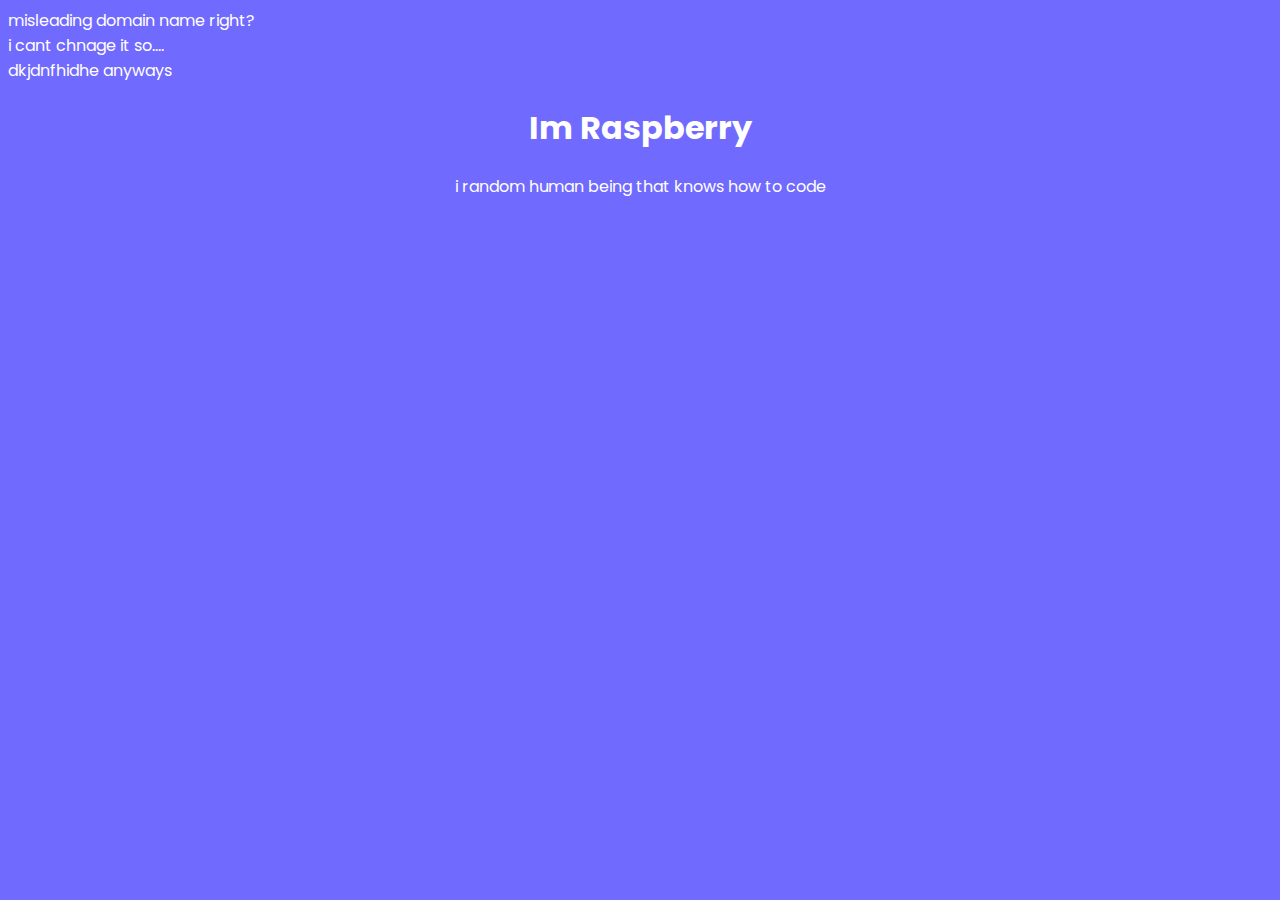
==== index.html @ cc630a7d "" ====
<!DOCTYPE html>
<html lang="en">
    <head>
        <meta charset="UTF-8">
        <title>Raspberry Studio</title>
        <meta name="viewport" content="width=device-width, initial-scale=0.8"/>
        <meta content="Raspberry studio" property="og:title" />
        <meta content="A random human being that do stuffs" property="og:description" />
        <meta content="https://amongbrown.studio/" property="og:url" />
        <!--meta content="https://amongbrown.studio/me.png" property="og:image" /-->
        <meta content="#964B00" data-react-helmet="true" name="theme-color" />
        <link rel="stylesheet" href="style.css">
        <link rel="shortcut icon" href="favicon.ico" type="image/x-icon">
        <script src="script.js"></script>
    </head>
    <body>
        misleading domain name right?<br>
        i cant chnage it so....<br>
        dkjdnfhidhe anyways<br>
        <div  class="centerr">
            <h1>Im Raspberry</h1>
            i random human being that knows how to code
        </div>
    </body> 
</html>
---- style.css ----
@import url('https://fonts.googleapis.com/css2?family=Poppins:wght@400;700&display=swap');

html, body {
    background: #716aff;
    color: white;
    font-family: 'Poppins', sans-serif;
    font-weight: 400;
}
.centerr {
    text-align: center;
}
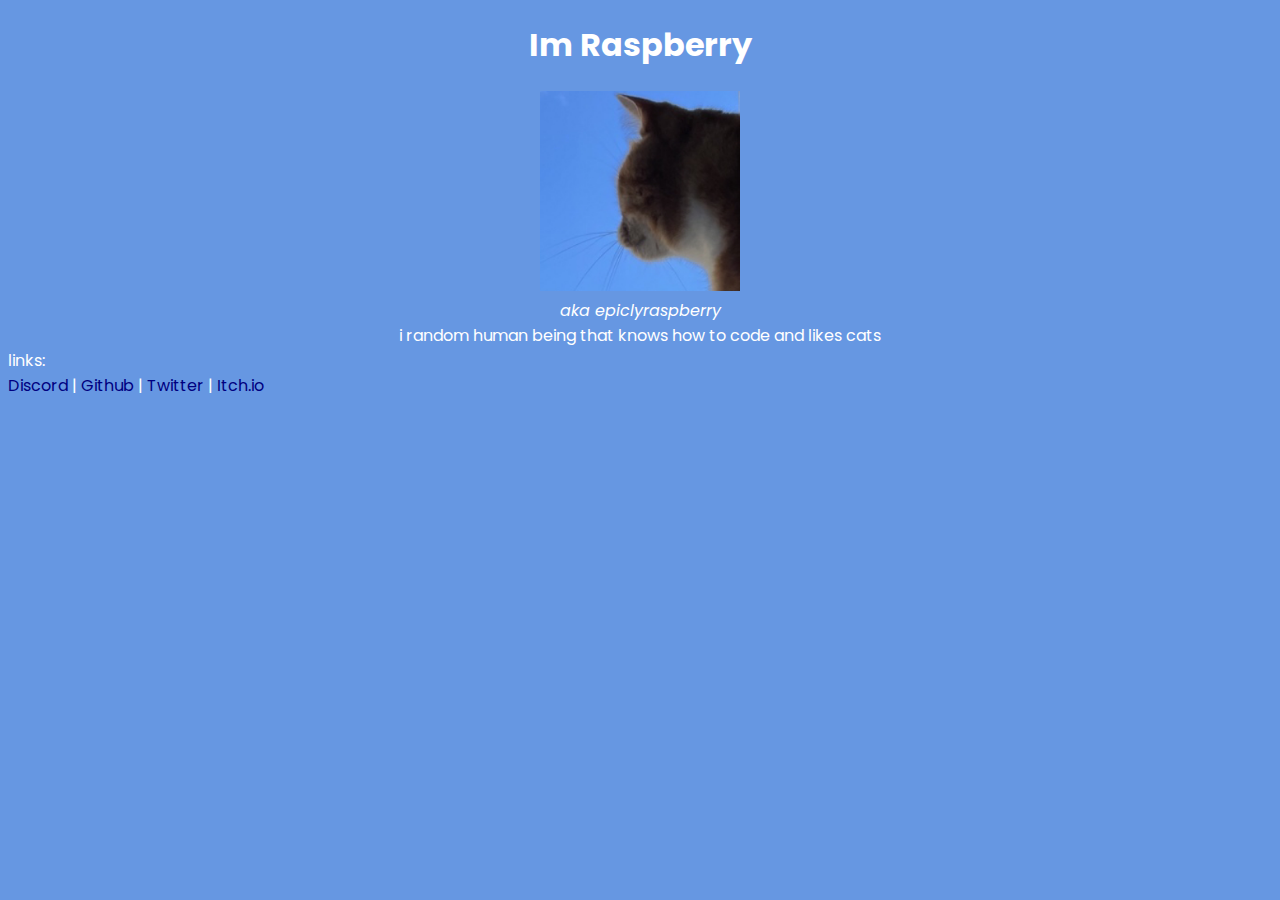
==== commit 806a4649: "adasdasd" ====
--- a/index.html
+++ b/index.html
@@ -6,7 +6,7 @@
         <meta name="viewport" content="width=device-width, initial-scale=0.8"/>
         <meta content="Raspberry studio" property="og:title" />
         <meta content="A random human being that do stuffs" property="og:description" />
-        <meta content="https://amongbrown.studio/" property="og:url" />
+        <meta content="https://raspberryepicly.me/" property="og:url" />
         <!--meta content="https://amongbrown.studio/me.png" property="og:image" /-->
         <meta content="#964B00" data-react-helmet="true" name="theme-color" />
         <link rel="stylesheet" href="style.css">
@@ -14,12 +14,20 @@
         <script src="script.js"></script>
     </head>
     <body>
-        misleading domain name right?<br>
-        i cant chnage it so....<br>
-        dkjdnfhidhe anyways<br>
         <div  class="centerr">
             <h1>Im Raspberry</h1>
-            i random human being that knows how to code
+            <img src="cat.png" alt="me" width="200" height="200" title="credits to @sprylos for this pfp"><br>
+            <cite>aka epiclyraspberry</cite><br>
+
+            i random human being that knows how to code and likes cats
         </div>
+        links:<br>
+        <footer>
+            <a href="https://discord.com/users/561366963381862417/">Discord</a> |
+            <a href="https://github.com/epiclyraspberry">Github</a> | 
+            <a href="https://twitter.com/epiclyraspberry">Twitter</a> | 
+            <a href="https://raspberryepicly.itch.io/">Itch.io</a>
+        </footer>
     </body> 
+    
 </html>
--- a/style.css
+++ b/style.css
@@ -1,11 +1,16 @@
 @import url('https://fonts.googleapis.com/css2?family=Poppins:wght@400;700&display=swap');
 
 html, body {
-    background: #716aff;
+    background: #6697e2;
     color: white;
     font-family: 'Poppins', sans-serif;
     font-weight: 400;
 }
 .centerr {
     text-align: center;
+}
+
+a {
+    color:navy;
+    text-decoration: none;
 }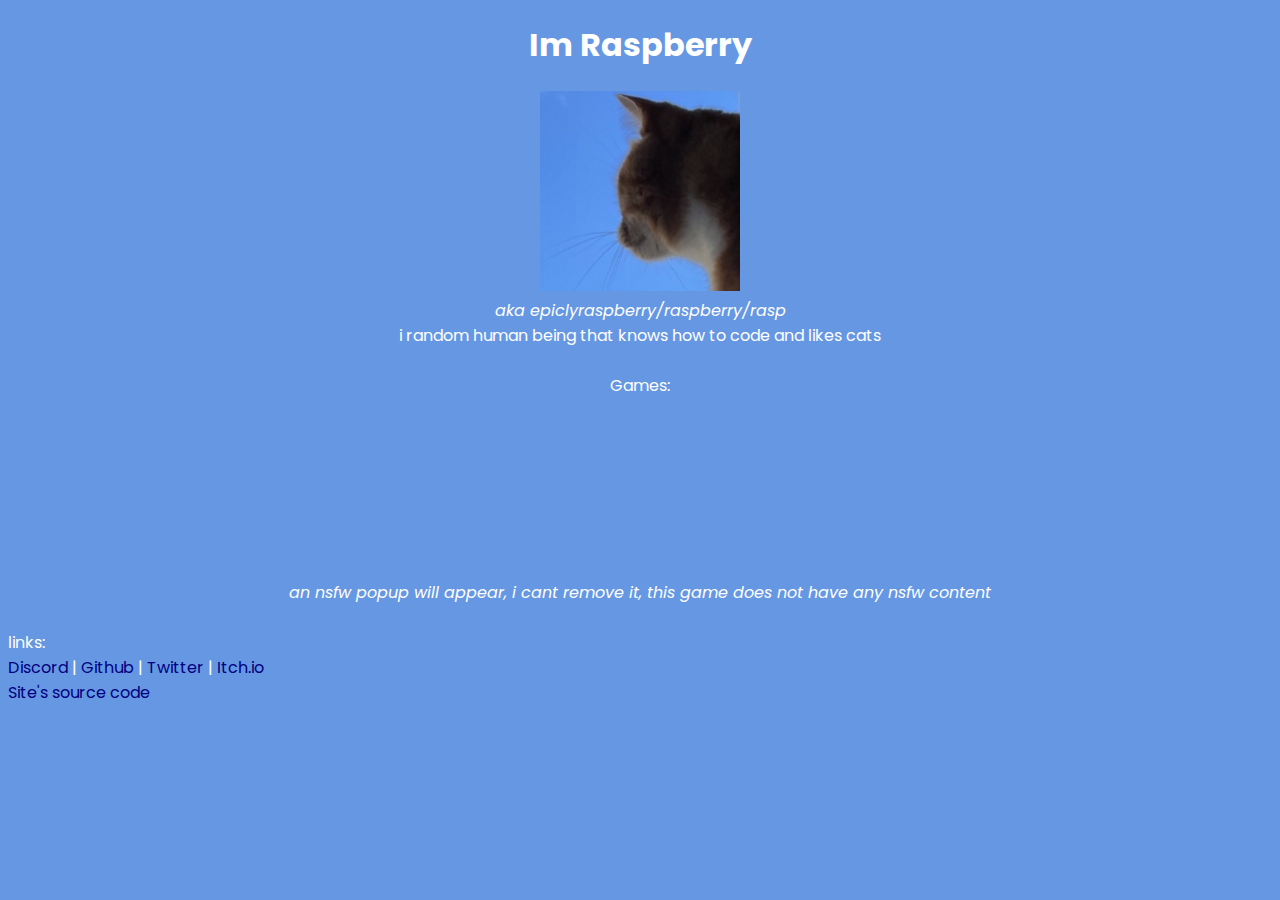
==== commit 09c249b7: "ok" ====
--- a/index.html
+++ b/index.html
@@ -17,16 +17,25 @@
         <div  class="centerr">
             <h1>Im Raspberry</h1>
             <img src="cat.png" alt="me" width="200" height="200" title="credits to @sprylos for this pfp"><br>
-            <cite>aka epiclyraspberry</cite><br>
+            <cite>aka epiclyraspberry/raspberry/rasp</cite><br>
 
             i random human being that knows how to code and likes cats
         </div>
-        links:<br>
+        <div class="centerr">
+            <br>
+        Games:<br>
+        <iframe frameborder="0" src="https://itch.io/embed/2099920?linkback=true&amp;border_width=5&amp;bg_color=417edb&amp;link_color=5bb5fa" width="560" height="175"><a href="https://raspberryepicly.itch.io/dodgeonix3d">Dodge Onix 3D by raspberryepicly</a></iframe>
+        <br><cite>an nsfw popup will appear, i cant remove it, this game does not have any nsfw content</cite>
+
+        </div>
+        
+        <br>links:<br>
         <footer>
-            <a href="https://discord.com/users/561366963381862417/">Discord</a> |
+            <a href="https://discord.com/users/561366963381862417/" title="@raspberryepicly">Discord</a> |
             <a href="https://github.com/epiclyraspberry">Github</a> | 
             <a href="https://twitter.com/epiclyraspberry">Twitter</a> | 
-            <a href="https://raspberryepicly.itch.io/">Itch.io</a>
+            <a href="https://raspberryepicly.itch.io/">Itch.io</a><br>
+            <a href="https://github.com/epiclyraspberry/epiclyraspberry.github.io">Site's source code</a>
         </footer>
     </body> 
     
--- a/style.css
+++ b/style.css
@@ -13,4 +13,8 @@
 a {
     color:navy;
     text-decoration: none;
+}
+a:hover {
+    color:navy;
+    text-decoration: underline;
 }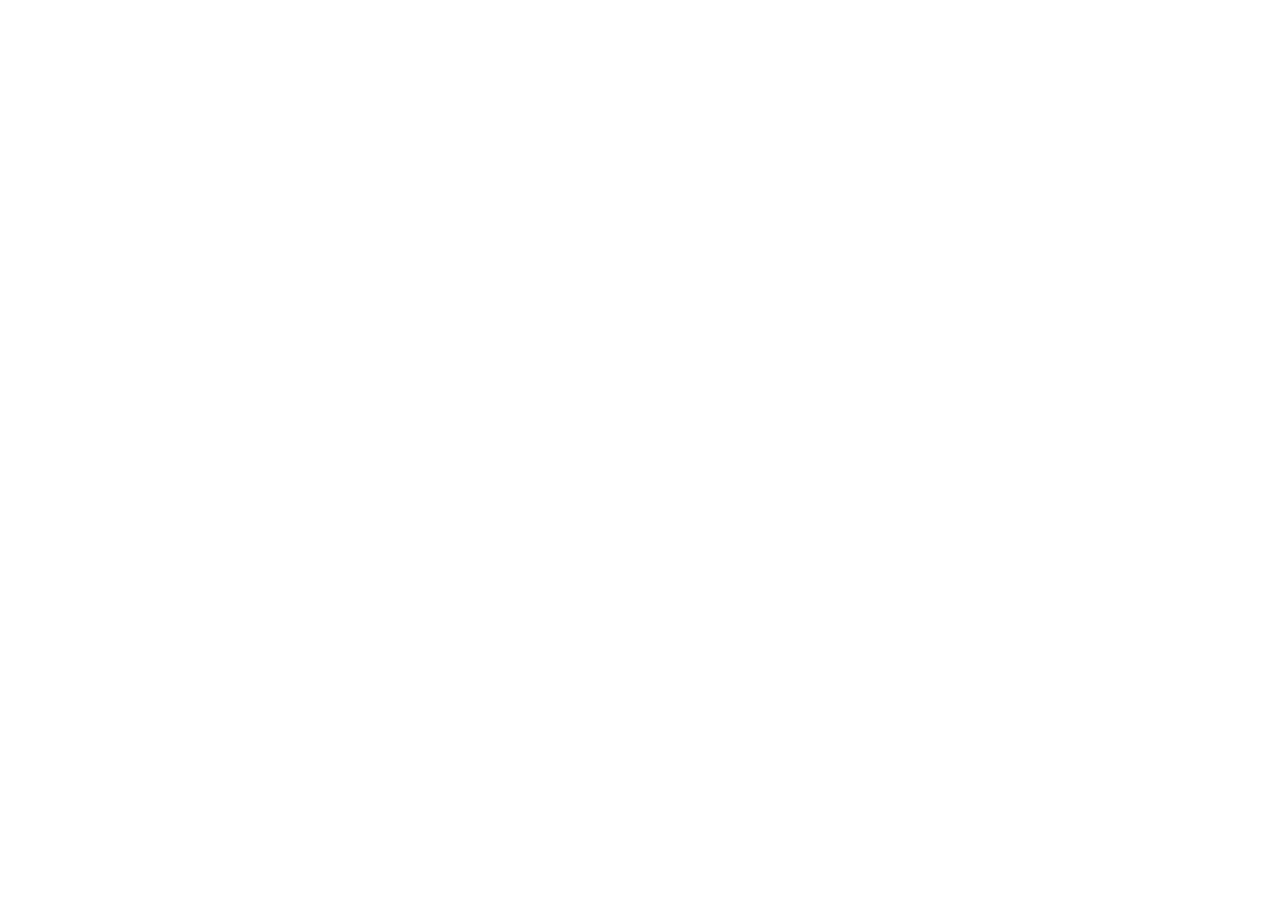
==== commit 1c6c19ec: "a" ====
--- a/index.html
+++ b/index.html
@@ -19,7 +19,8 @@
             <img src="cat.png" alt="me" width="200" height="200" title="credits to @sprylos for this pfp"><br>
             <cite>aka epiclyraspberry/raspberry/rasp</cite><br>
 
-            i random human being that knows how to code and likes cats
+            a random human being that knows how to code and likes cats<br><br>
+            community administrator @ <a href="https://flarial.net/discord">Flarial Commmunity</a><br>
         </div>
         <div class="centerr">
             <br>
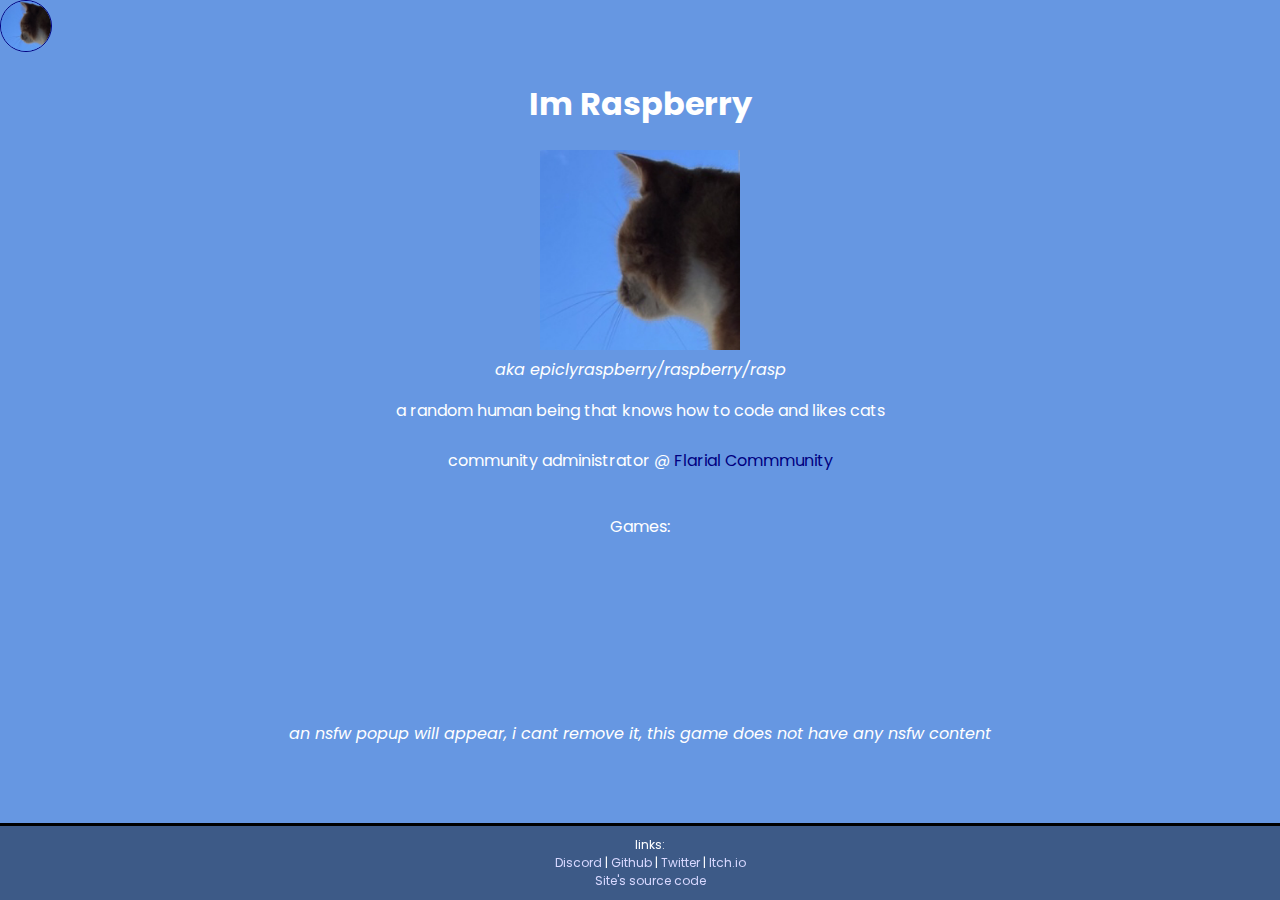
==== commit 97e29f6e: "a" ====
--- a/index.html
+++ b/index.html
@@ -3,7 +3,7 @@
     <head>
         <meta charset="UTF-8">
         <title>Raspberry Studio</title>
-        <meta name="viewport" content="width=device-width, initial-scale=0.8"/>
+        <meta name="viewport" content="width=device-width, initial-scale=2"/>
         <meta content="Raspberry studio" property="og:title" />
         <meta content="A random human being that do stuffs" property="og:description" />
         <meta content="https://raspberryepicly.me/" property="og:url" />
@@ -14,24 +14,28 @@
         <script src="script.js"></script>
     </head>
     <body>
+        <header>
+            <a href="https://raspberryepicly.me/"><img src="cat.png" alt="logo" width="100" height="100" class="homeicon"></a>
+        </header>
         <div  class="centerr">
             <h1>Im Raspberry</h1>
             <img src="cat.png" alt="me" width="200" height="200" title="credits to @sprylos for this pfp"><br>
             <cite>aka epiclyraspberry/raspberry/rasp</cite><br>
-
+            <p>
             a random human being that knows how to code and likes cats<br><br>
             community administrator @ <a href="https://flarial.net/discord">Flarial Commmunity</a><br>
+            </p>
         </div>
         <div class="centerr">
             <br>
         Games:<br>
         <iframe frameborder="0" src="https://itch.io/embed/2099920?linkback=true&amp;border_width=5&amp;bg_color=417edb&amp;link_color=5bb5fa" width="560" height="175"><a href="https://raspberryepicly.itch.io/dodgeonix3d">Dodge Onix 3D by raspberryepicly</a></iframe>
-        <br><cite>an nsfw popup will appear, i cant remove it, this game does not have any nsfw content</cite>
+        <br><cite title="istg go use an exe extractor and look on the source code, theres no nsfw in this game">an nsfw popup will appear, i cant remove it, this game does not have any nsfw content</cite>
 
         </div>
         
-        <br>links:<br>
-        <footer>
+       
+        <footer>links:<br>
             <a href="https://discord.com/users/561366963381862417/" title="@raspberryepicly">Discord</a> |
             <a href="https://github.com/epiclyraspberry">Github</a> | 
             <a href="https://twitter.com/epiclyraspberry">Twitter</a> | 
--- a/style.css
+++ b/style.css
@@ -17,4 +17,35 @@
 a:hover {
     color:navy;
     text-decoration: underline;
+}
+body {
+    margin: 0;
+    padding: 0;
+    box-sizing: border-box;
+}
+.homeicon {
+    width: 50px;
+    height: 50px;
+    margin: 0;
+    padding: 0;
+    border: solid 1px navy;
+    border-radius: 500%;
+    background: transparent;
+    cursor: pointer;
+}
+footer {
+    position: fixed;
+    bottom: 0;
+    width: 100%;
+    text-align: center;
+    font-size: 12px;
+    padding: 10px;
+    background: #6697e2;
+    color: white;
+    /* 3px black line on top only*/
+    border-top: 3px solid rgb(0, 0, 0);
+    background-color: rgba(0,0,0,0.4);
+}
+footer>a {
+    color: rgb(216, 216, 255);
 }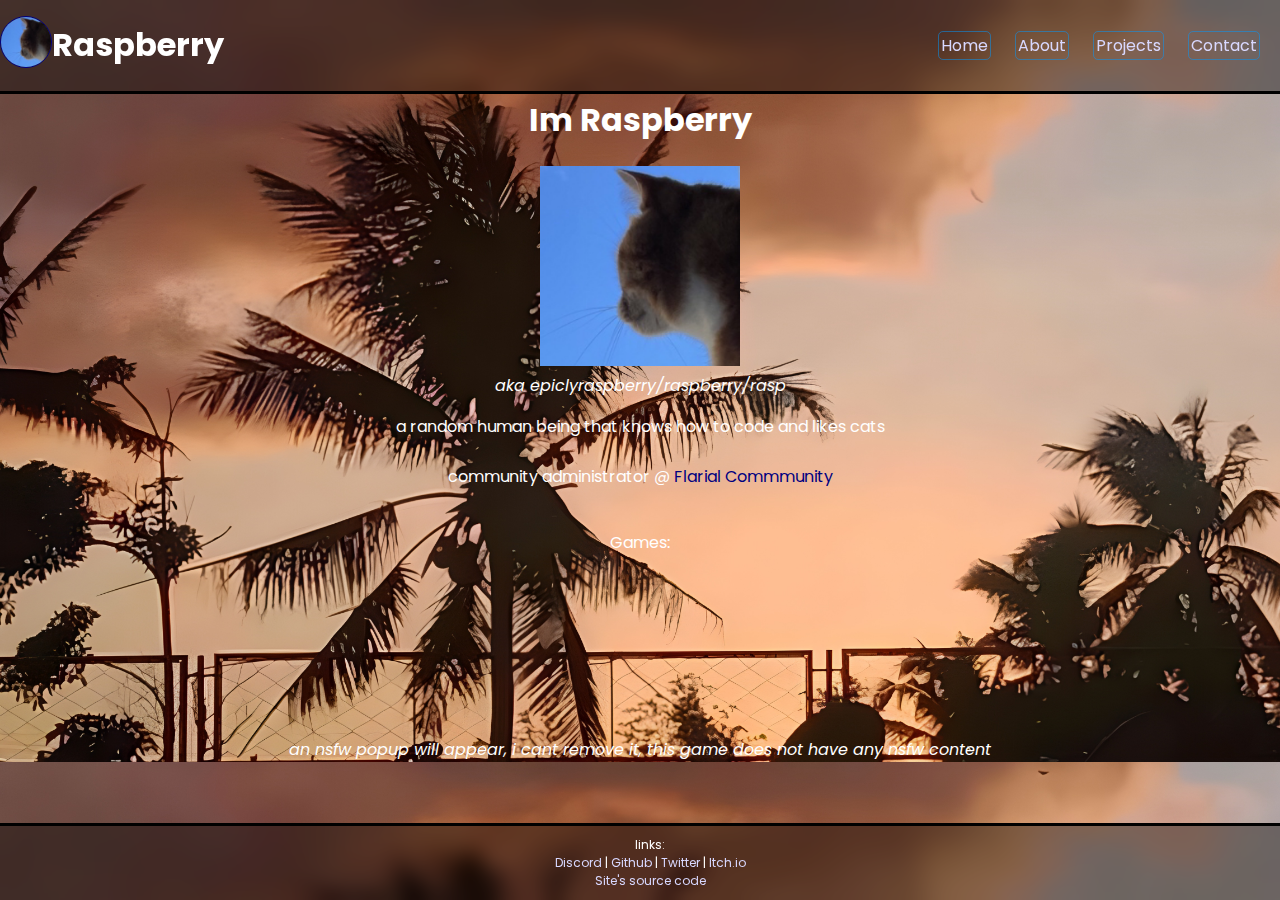
==== commit 1f20b499: "yeessiir" ====
--- a/index.html
+++ b/index.html
@@ -14,10 +14,16 @@
         <script src="script.js"></script>
     </head>
     <body>
-        <header>
+        <header class="navbar">
             <a href="https://raspberryepicly.me/"><img src="cat.png" alt="logo" width="100" height="100" class="homeicon"></a>
+            <h1>Raspberry</h1>
+            <div class="navbar-right">
+                <a href="https://raspberryepicly.me/">Home</a>
+                <a href="https://raspberryepicly.me/about">About</a>
+                <a href="https://raspberryepicly.me/projects">Projects</a>
+                <a href="https://raspberryepicly.me/contact">Contact</a>    
         </header>
-        <div  class="centerr">
+        <div  class="centerr"><br><br><br>
             <h1>Im Raspberry</h1>
             <img src="cat.png" alt="me" width="200" height="200" title="credits to @sprylos for this pfp"><br>
             <cite>aka epiclyraspberry/raspberry/rasp</cite><br>
--- a/style.css
+++ b/style.css
@@ -5,6 +5,8 @@
     color: white;
     font-family: 'Poppins', sans-serif;
     font-weight: 400;
+    background-image: url("bg.jpg");
+    background-size: cover;
 }
 .centerr {
     text-align: center;
@@ -34,6 +36,7 @@
     cursor: pointer;
 }
 footer {
+    backdrop-filter: blur(10px);
     position: fixed;
     bottom: 0;
     width: 100%;
@@ -48,4 +51,42 @@
 }
 footer>a {
     color: rgb(216, 216, 255);
+}
+/* navbar */  
+
+.navbar {
+    backdrop-filter: blur(10px);
+    position: fixed;
+    top: 0;
+    width: 100%;
+    height: fit-content;
+    display: flex;
+    align-items: center;
+    background: #6697e2;
+    color: white;
+    /* 3px black line on bottom only*/
+    border-bottom: 3px solid rgb(0, 0, 0);
+    background-color: rgba(0,0,0,0.4);
+}
+
+.navbar-right {
+    margin-left: auto;
+    margin-right: 20px;
+}
+
+
+.navbar-right>a {
+    margin-left: 20px;
+    color: rgb(216, 216, 255);
+    border:1px solid rgba(0, 153, 255, 0.5);
+    border-radius: 5px;
+    padding: 2px;
+    
+}
+
+.navbar-right>a:hover {
+    color: rgb(255, 255, 255);
+    background: rgba(0, 153, 255, 0.5);
+    scale: 1.1;
+    text-decoration: none;
 }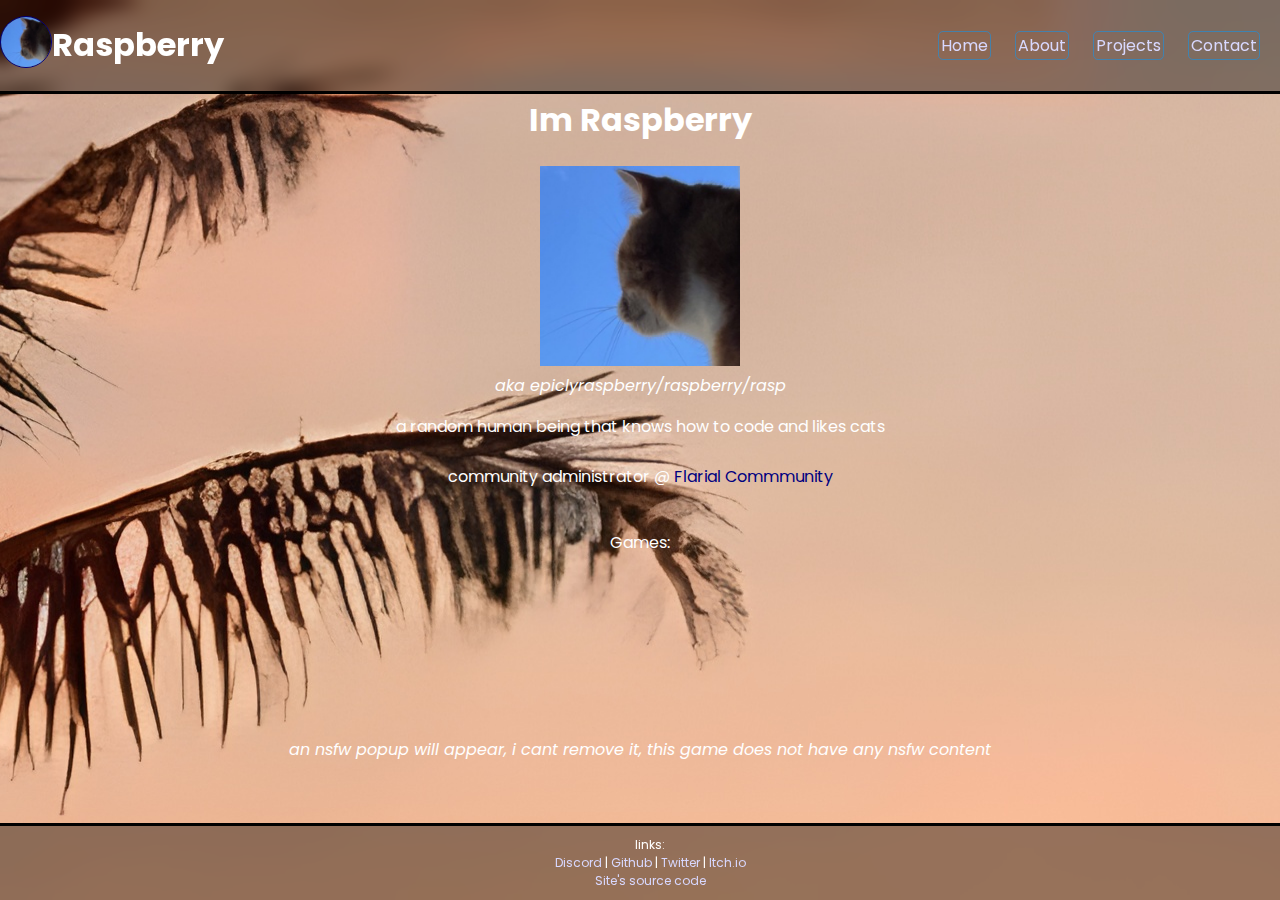
==== commit 9fff276e: "eiufgsayiusafg" ====
--- a/index.html
+++ b/index.html
@@ -19,9 +19,9 @@
             <h1>Raspberry</h1>
             <div class="navbar-right">
                 <a href="https://raspberryepicly.me/">Home</a>
-                <a href="https://raspberryepicly.me/about">About</a>
-                <a href="https://raspberryepicly.me/projects">Projects</a>
-                <a href="https://raspberryepicly.me/contact">Contact</a>    
+                <a href="/about">About</a>
+                <a href="/projects">Projects</a>
+                <a href="/contact">Contact</a>    
         </header>
         <div  class="centerr"><br><br><br>
             <h1>Im Raspberry</h1>
--- a/style.css
+++ b/style.css
@@ -6,7 +6,10 @@
     font-family: 'Poppins', sans-serif;
     font-weight: 400;
     background-image: url("bg.jpg");
-    background-size: cover;
+    background-size: center;
+    background-repeat: no-repeat;
+    background-position: center;
+    background-attachment: fixed;
 }
 .centerr {
     text-align: center;
